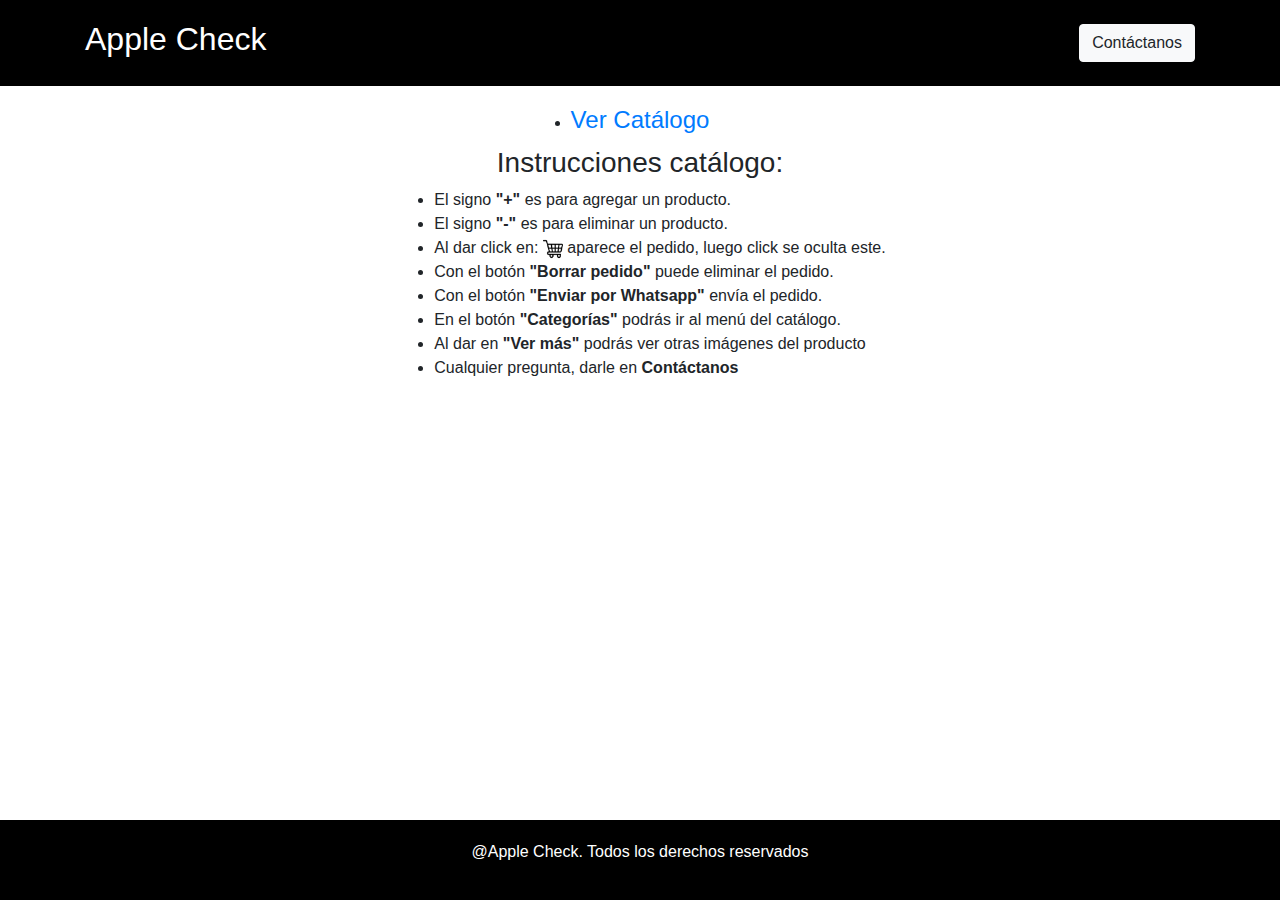
==== index.html @ bd16733b "Primer commit" ====
<!DOCTYPE html>
<html lang="en">
<head>
  <meta charset="UTF-8">
  <meta name="viewport" content="width=device-width, initial-scale=1, shrink-to-fit=no">
  <title id="titulo"></title>
  <link rel="stylesheet" href="https://maxcdn.bootstrapcdn.com/bootstrap/4.0.0/css/bootstrap.min.css">
  <link rel="stylesheet" href="style/index.css">
</head>
<body>
  <header id="heade"></header>

  <div class="d-flex justify-content-center align-items-center mt-3 mb-2">
    <li><a href="indexx.html">Ver Catálogo</a></li>
  </div>
  <main class="d-flex flex-column align-items-center">
    <h3>Instrucciones catálogo:</h3>
    <ul>
      <li><b></b>El signo <b>"+"</b> es para agregar un producto.</li>
      <li><b></b>El signo <b>"-"</b> es para eliminar un producto.</li>
      <li>Al dar click en: <img width="20" src="img/carrito.png" alt=""> aparece el pedido, luego click se oculta este.</li>
      <li>Con el botón <b>"Borrar pedido"</b> puede eliminar el pedido.</li>
      <li>Con el botón <b>"Enviar por Whatsapp"</b> envía el pedido.</li>
      <li>En el botón <b>"Categorías"</b> podrás ir al menú del catálogo.</li>
      <li>Al dar en <b>"Ver más"</b> podrás ver otras imágenes del producto</li>
      <li>Cualquier pregunta, darle en <b>Contáctanos</b></li>
    </ul>
  </main>
  
  <footer id="footer"></footer>

  <!-- Scripts de Bootstrap y Popper.js -->
  <script src="https://code.jquery.com/jquery-3.2.1.slim.min.js"></script>
  <script src="https://cdnjs.cloudflare.com/ajax/libs/popper.js/1.12.9/umd/popper.min.js"></script>
  <script src="https://maxcdn.bootstrapcdn.com/bootstrap/4.0.0/js/bootstrap.min.js"></script>
  <script src="scripts/script_capas.js"></script>
  <script src="scripts/categorias.js"></script>
</body>
</html>
---- style/index.css ----
body {
  font-family: sans-serif;
  margin: 0;
  padding: 0;
  min-height: 100vh; /* Asegura que el cuerpo ocupe al menos toda la altura de la ventana */
  display: flex;
  flex-direction: column;
}

header {
  background-color: #000;
  color: #fff;
  padding: 20px;
}

h1 {
  font-size: 2em;
}

nav {
  float: right;
}

nav a {
  text-decoration: none;
  color: #fff;
}

main {
  flex-grow: 1; /* Permite que el contenido de <main> ocupe el espacio restante */
}

section {
  padding: 20px;
}

h2 {
  font-size: 2.5em;
}

a{
    font-size: 1.5em;
}

footer {
  background-color: #000;
  color: #fff;
  padding: 20px;
  text-align: center;
  position: fixed; /* Fija el footer en la parte inferior */
  bottom: 0; /* Lo coloca en el borde inferior */
  width: 100%; /* Asegura que ocupe todo el ancho */
}
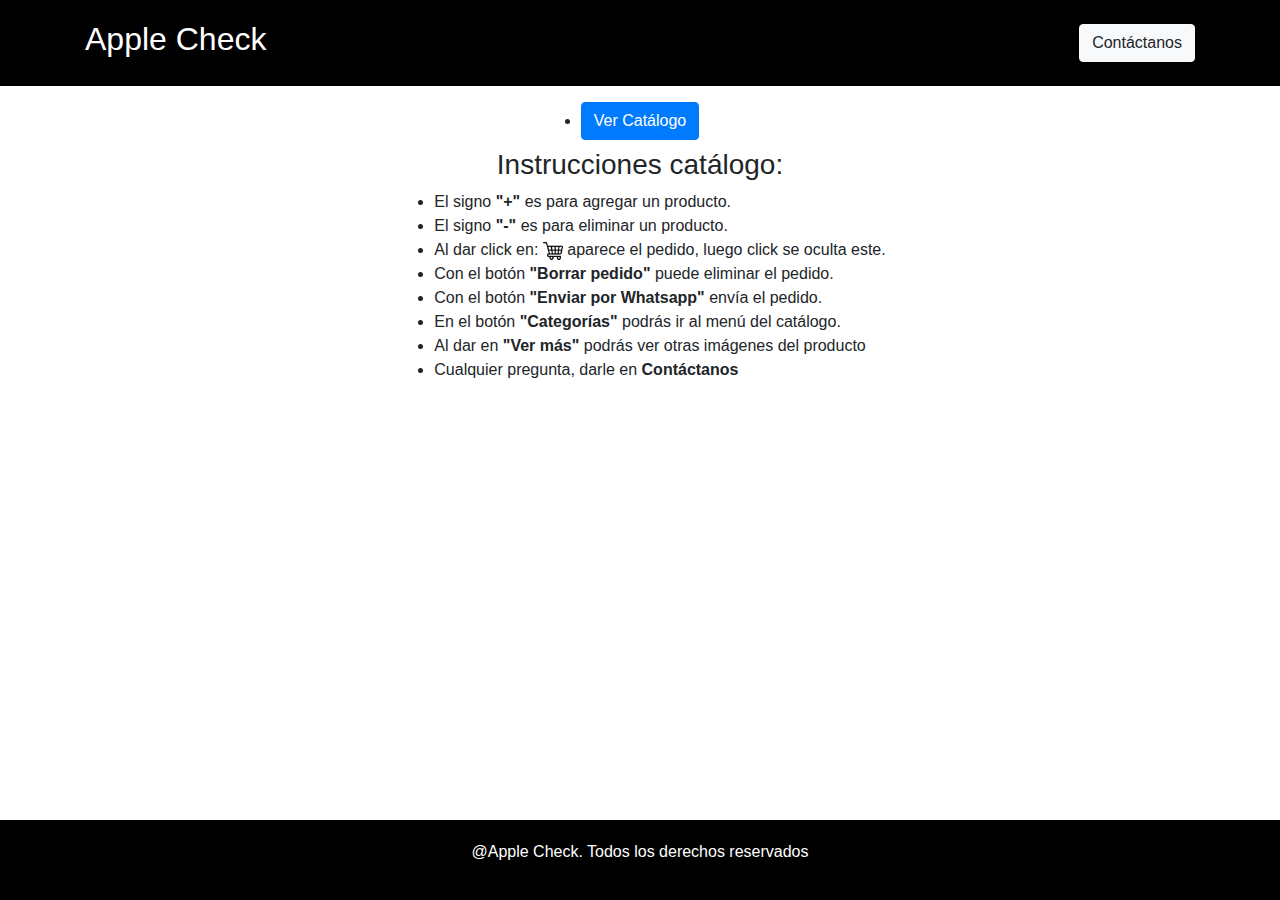
==== commit c66a3fdd: "Listo" ====
--- a/index.html
+++ b/index.html
@@ -11,7 +11,7 @@
   <header id="heade"></header>
 
   <div class="d-flex justify-content-center align-items-center mt-3 mb-2">
-    <li><a href="indexx.html">Ver Catálogo</a></li>
+    <li><a class="btn btn-primary" href="indexx.html">Ver Catálogo</a></li>
   </div>
   <main class="d-flex flex-column align-items-center">
     <h3>Instrucciones catálogo:</h3>
